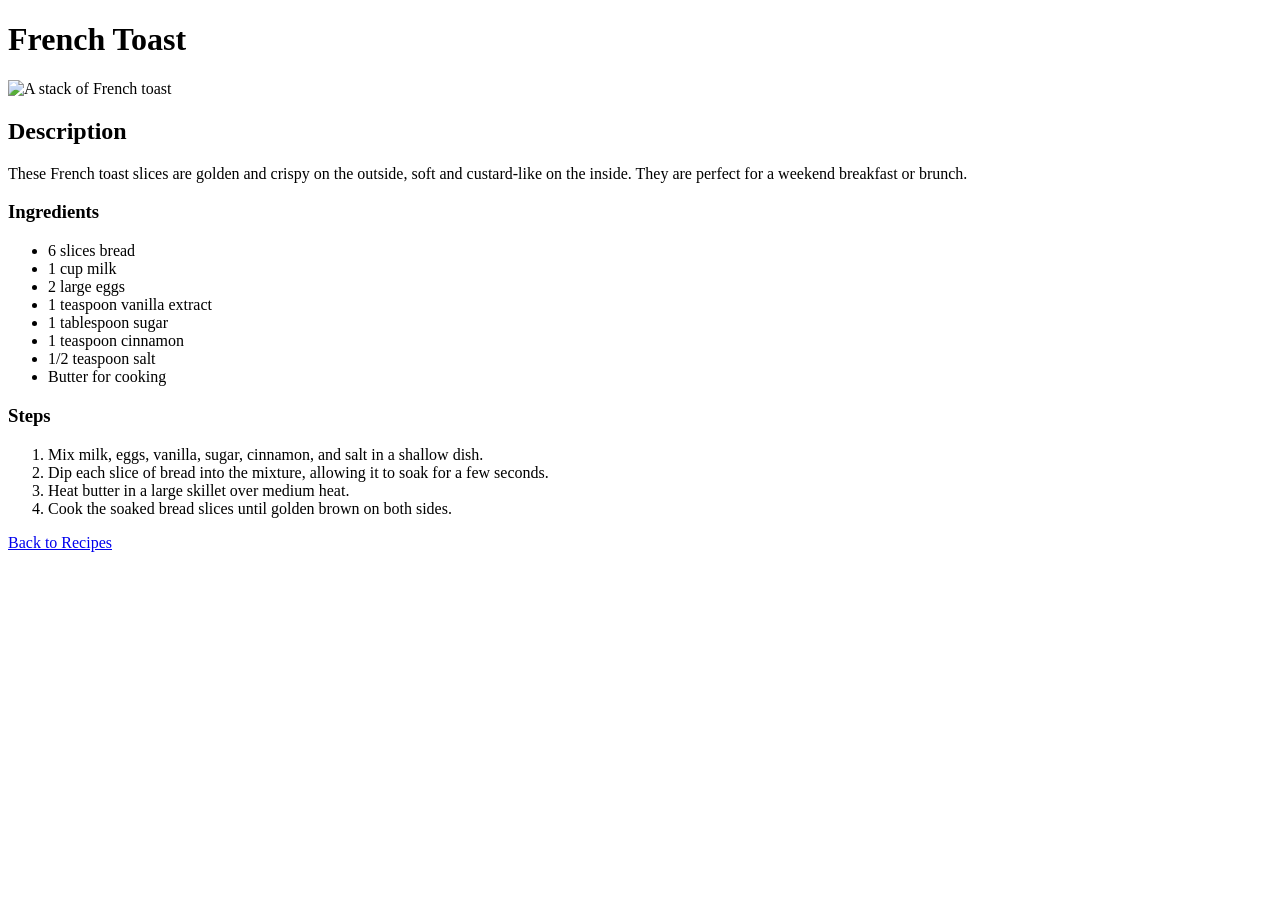
==== recipes/FrenchToast.html @ 857e1f44 "Fourth Iteration" ====
<!DOCTYPE html>
<html lang="en">
<head>
    <meta charset="UTF-8">
    <meta name="viewport" content="width=device-width, initial-scale=1.0">
    <title>FrenchToast</title>
</head>
<body>
    <h1>French Toast</h1>
    <img src="french_toast.jpg" alt="A stack of French toast" width="300">
    <h2>Description</h2>
    <p>These French toast slices are golden and crispy on the outside, soft and custard-like on the inside. They are perfect for a weekend breakfast or brunch.</p>
    <h3>Ingredients</h3>
    <ul>
        <li>6 slices bread</li>
        <li>1 cup milk</li>
        <li>2 large eggs</li>
        <li>1 teaspoon vanilla extract</li>
        <li>1 tablespoon sugar</li>
        <li>1 teaspoon cinnamon</li>
        <li>1/2 teaspoon salt</li>
        <li>Butter for cooking</li>
    </ul>
    <h3>Steps</h3>
    <ol>
        <li>Mix milk, eggs, vanilla, sugar, cinnamon, and salt in a shallow dish.</li>
        <li>Dip each slice of bread into the mixture, allowing it to soak for a few seconds.</li>
        <li>Heat butter in a large skillet over medium heat.</li>
        <li>Cook the soaked bread slices until golden brown on both sides.</li>
    </ol>
    <a href="../index.html">Back to Recipes</a>
</body>
</html>
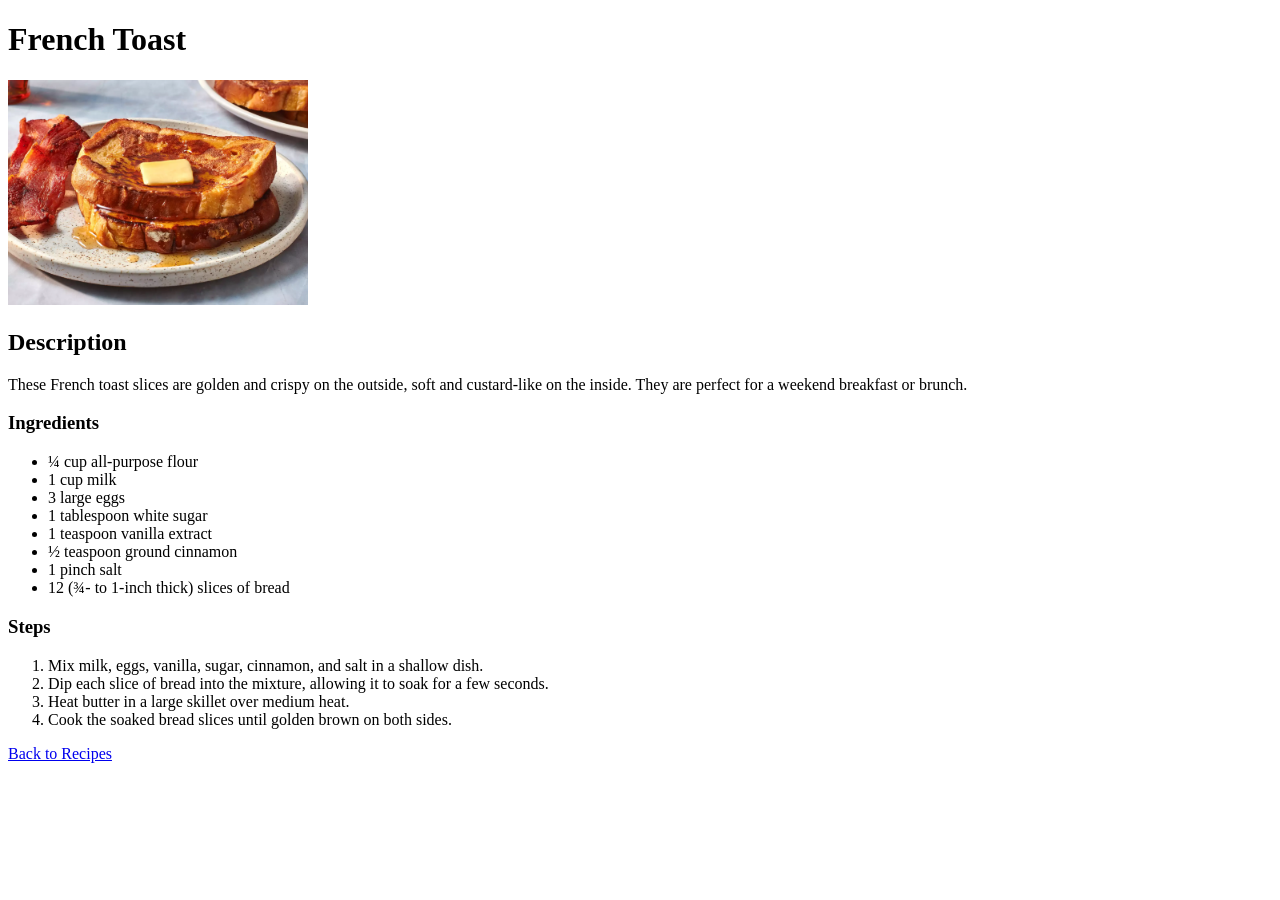
==== commit 61916617: "Final Commit" ====
--- a/recipes/FrenchToast.html
+++ b/recipes/FrenchToast.html
@@ -7,19 +7,19 @@
 </head>
 <body>
     <h1>French Toast</h1>
-    <img src="french_toast.jpg" alt="A stack of French toast" width="300">
+    <img src="./FrenchToast.jpg" alt="A stack of French toast" width="300">
     <h2>Description</h2>
     <p>These French toast slices are golden and crispy on the outside, soft and custard-like on the inside. They are perfect for a weekend breakfast or brunch.</p>
     <h3>Ingredients</h3>
     <ul>
-        <li>6 slices bread</li>
+        <li>¼ cup all-purpose flour</li>
         <li>1 cup milk</li>
-        <li>2 large eggs</li>
+        <li>3 large eggs</li>
+        <li>1 tablespoon white sugar</li>
         <li>1 teaspoon vanilla extract</li>
-        <li>1 tablespoon sugar</li>
-        <li>1 teaspoon cinnamon</li>
-        <li>1/2 teaspoon salt</li>
-        <li>Butter for cooking</li>
+        <li>½ teaspoon ground cinnamon</li>
+        <li>1 pinch salt</li>
+        <li>12 (¾- to 1-inch thick) slices of bread</li>
     </ul>
     <h3>Steps</h3>
     <ol>
